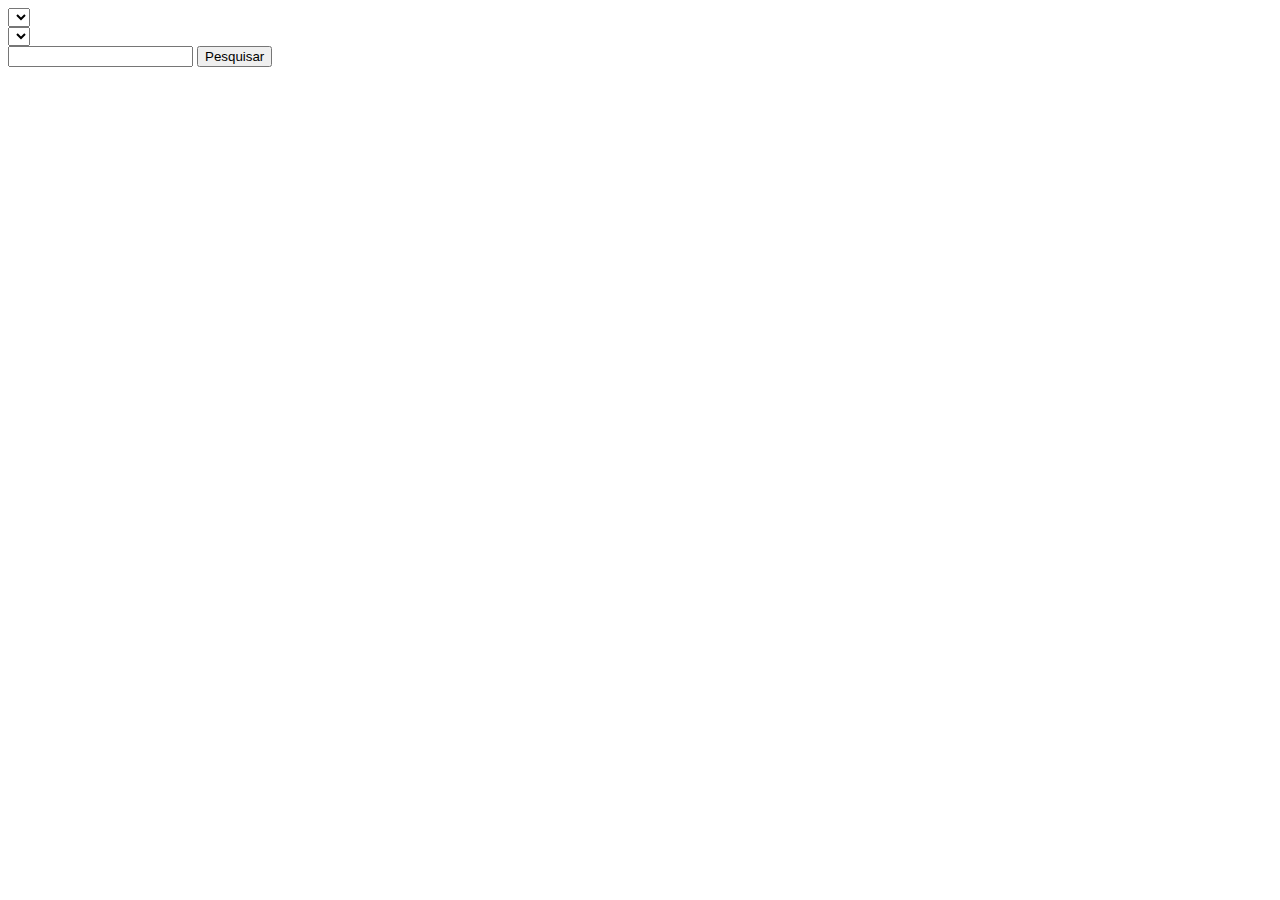
==== WebServer/WebContent/index.html @ 45f0c6a4 "Adding some folders" ====
<html>
	<head>
		<title>Voos Baratos</title>
		<script src="destino.js"></script>
	</head>
	<body>
		<form id="origem-destino" action="/VoosBaratos/LoadGraph" method="post">
			<select id="origem" onchange="excluiOpcao('destino','origem')" name="origem">

			</select>
			<br>
			<select id="destino" onchange="excluiOpcao('origem','destino')" name="destino">

			</select>
			<br>
			<input type="text" name="data"/>
			<input type="submit" value="Pesquisar"/>
		</form>
		<script>oriDes()</script>
	</body>
</html>
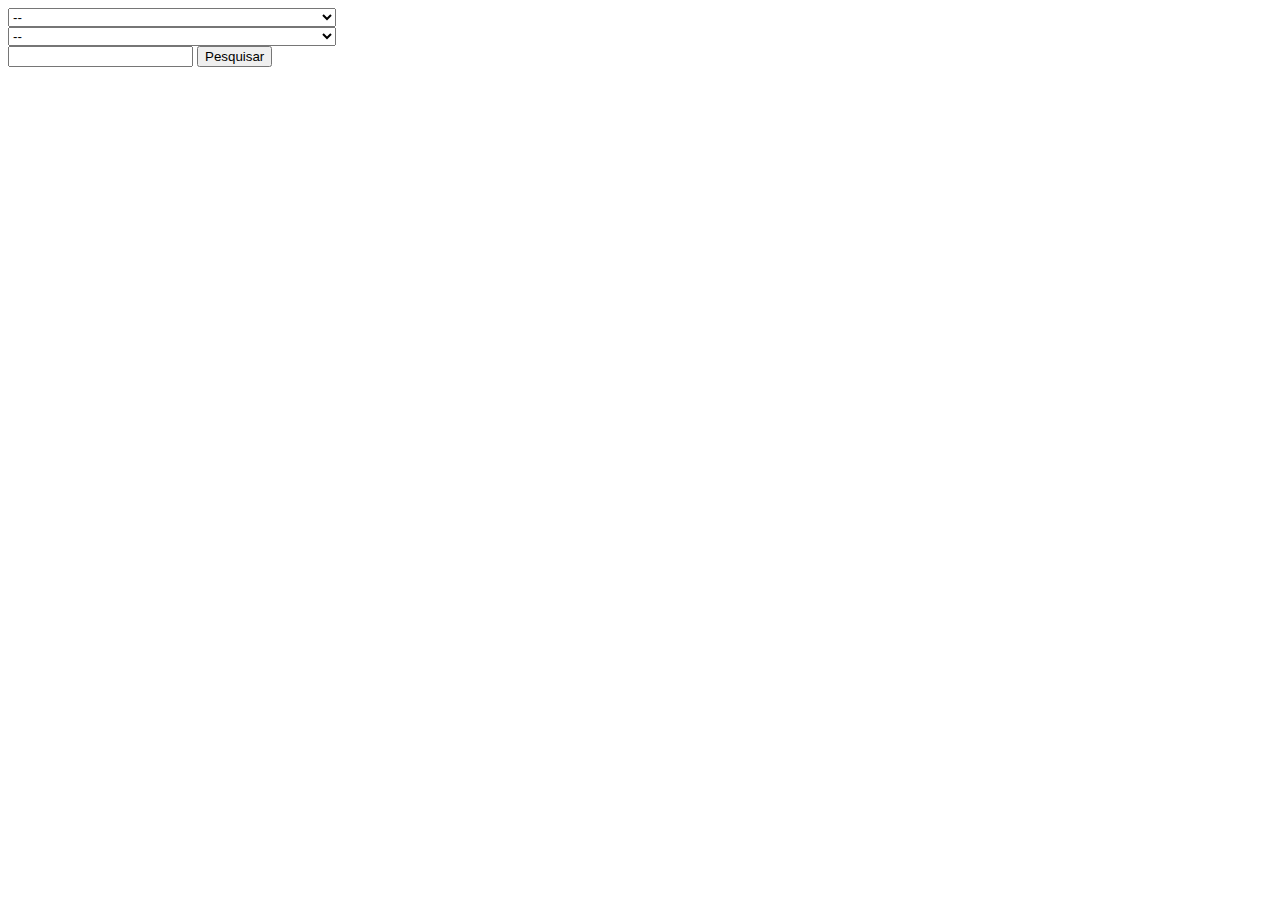
==== commit 623aecf7: "change the value sent by request" ====
--- a/WebServer/WebContent/index.html
+++ b/WebServer/WebContent/index.html
@@ -1,7 +1,7 @@
 <html>
 	<head>
 		<title>Voos Baratos</title>
-		<script src="destino.js"></script>
+		<script src="WEB-INF/destino.js"></script>
 	</head>
 	<body>
 		<form id="origem-destino" action="/VoosBaratos/LoadGraph" method="post">
